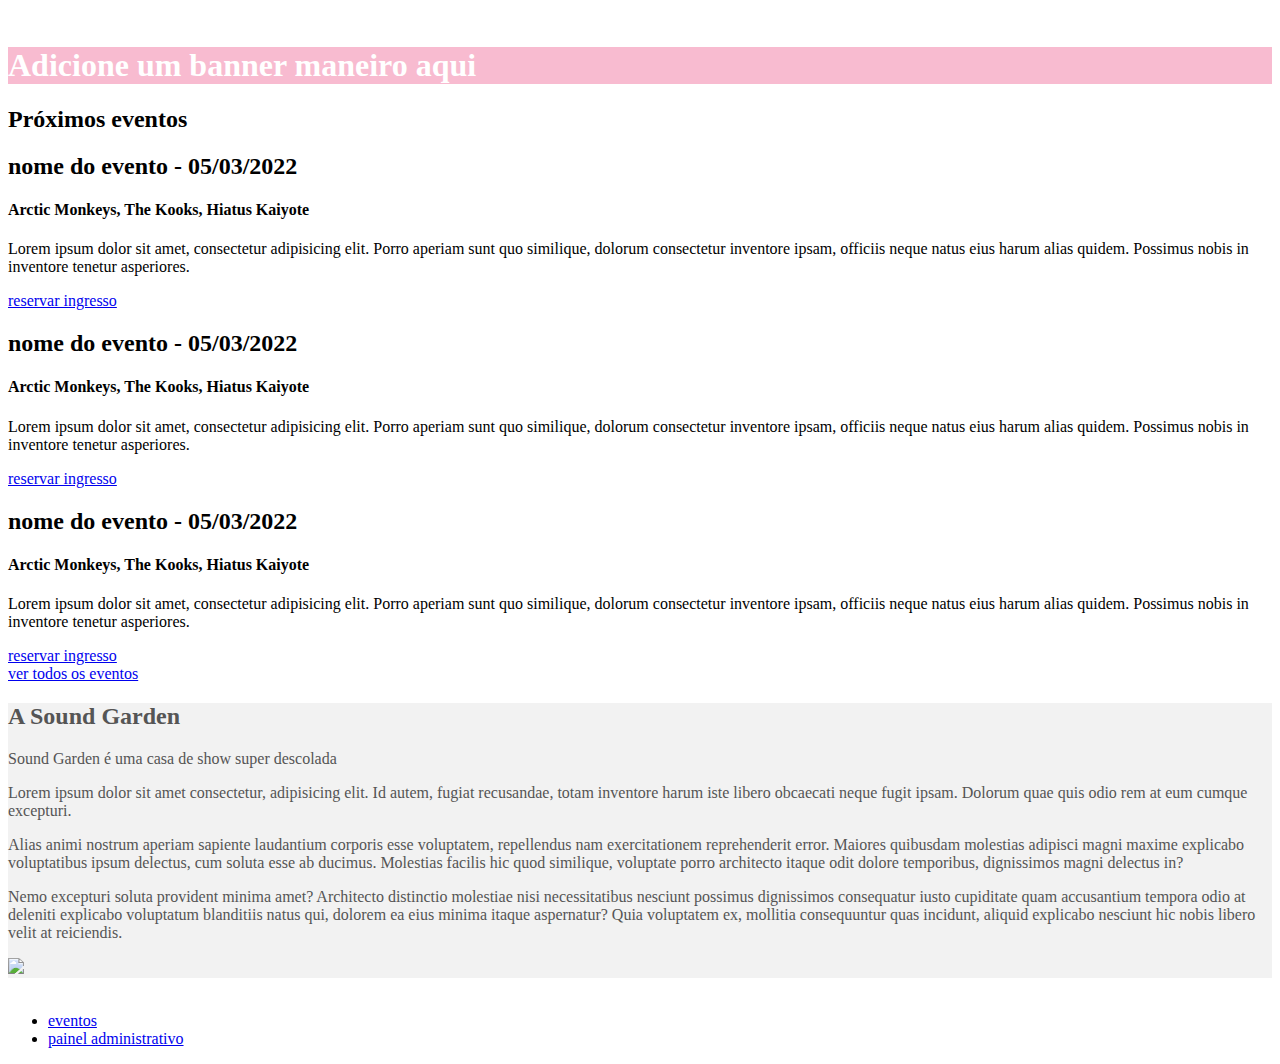
==== index.html @ 2bc2d4d2 "próximos eventos" ====
<!DOCTYPE html>
<html lang="en">

<head>
    <meta charset="UTF-8">
    <meta http-equiv="X-UA-Compatible" content="IE=edge">
    <meta name="viewport" content="width=device-width, initial-scale=1.0">
    <title>Sound Garden</title>
    <link href="https://cdn.jsdelivr.net/npm/bootstrap@5.0.2/dist/css/bootstrap.min.css" rel="stylesheet"
        integrity="sha384-EVSTQN3/azprG1Anm3QDgpJLIm9Nao0Yz1ztcQTwFspd3yD65VohhpuuCOmLASjC" crossorigin="anonymous">
    <link rel="stylesheet" href="css/style.css">
</head>

<body>
    <header class=" d-flex justify-content-center align-items-center">
        <img src="img/Sound-logo (1).png" width="300" alt="">
    </header>
    <main>
        <section class="full d-flex justify-content-center align-items-center"
            style="background-color: #F8BBD0; color: #fff">
            <div class="text-center">
                <h1>Adicione um banner maneiro aqui</h1>
            </div>
        </section>
        <section class="full">
            <div class="container text-center">
                <h2>Próximos eventos</h2>
            </div>
            <div class="container d-flex justify-content-center align-items-center">
                <article class="evento card p-5 m-3">
                    <h2>nome do evento - 05/03/2022</h2>
                    <h4>Arctic Monkeys, The Kooks, Hiatus Kaiyote</h4>
                    <p>Lorem ipsum dolor sit amet, consectetur adipisicing elit. Porro aperiam sunt quo similique,
                        dolorum consectetur inventore ipsam, officiis neque natus eius harum alias quidem. Possimus
                        nobis in inventore tenetur asperiores.</p>
                    <a href="#" class="btn btn-primary">reservar ingresso</a>
                </article>
                <article class="evento card p-5 m-3">
                    <h2>nome do evento - 05/03/2022</h2>
                    <h4>Arctic Monkeys, The Kooks, Hiatus Kaiyote</h4>
                    <p>Lorem ipsum dolor sit amet, consectetur adipisicing elit. Porro aperiam sunt quo similique,
                        dolorum consectetur inventore ipsam, officiis neque natus eius harum alias quidem. Possimus
                        nobis in inventore tenetur asperiores.</p>
                    <a href="#" class="btn btn-primary">reservar ingresso</a>
                </article>
                <article class="evento card p-5 m-3">
                    <h2>nome do evento - 05/03/2022</h2>
                    <h4>Arctic Monkeys, The Kooks, Hiatus Kaiyote</h4>
                    <p>Lorem ipsum dolor sit amet, consectetur adipisicing elit. Porro aperiam sunt quo similique,
                        dolorum consectetur inventore ipsam, officiis neque natus eius harum alias quidem. Possimus
                        nobis in inventore tenetur asperiores.</p>
                    <a href="#" class="btn btn-primary">reservar ingresso</a>
                </article>
            </div>
            <div class="container text-center">
                <a href="eventos.html" class="btn btn-secondary">ver todos os eventos</a>
            </div>
        </section>
        <section class="full d-flex justify-content-center align-items-center"
            style="background-color: #f2f2f2; color: #555">
            <div class="container">
                <div class="row d-flex justify-content-center align-items-center">
                    <div class="col">
                        <h2>A Sound Garden</h2>

                        <p>Sound Garden é uma casa de show super descolada</p>

                        <p>Lorem ipsum dolor sit amet consectetur, adipisicing elit. Id autem, fugiat recusandae, totam
                            inventore harum iste libero obcaecati neque fugit ipsam. Dolorum quae quis odio rem at eum
                            cumque excepturi.</p>
                        <p>Alias animi nostrum aperiam sapiente laudantium
                            corporis esse voluptatem, repellendus nam exercitationem reprehenderit error. Maiores
                            quibusdam molestias adipisci magni maxime explicabo voluptatibus ipsum delectus, cum soluta
                            esse ab ducimus. Molestias facilis hic quod similique, voluptate porro architecto itaque
                            odit dolore temporibus, dignissimos magni delectus in?</p>
                        <p>Nemo excepturi soluta provident minima amet? Architecto
                            distinctio molestiae nisi necessitatibus nesciunt possimus dignissimos consequatur iusto
                            cupiditate quam accusantium tempora odio at deleniti explicabo voluptatum blanditiis natus
                            qui, dolorem ea eius minima itaque aspernatur? Quia voluptatem ex, mollitia consequuntur
                            quas incidunt, aliquid explicabo nesciunt hic nobis libero velit at reiciendis.</p>
                    </div>
                    <div class="col">
                        <img src="img/music.svg" width="500px">
                    </div>
                </div>
            </div>
        </section>

    </main>
    <footer>
        <div class="container d-flex justify-content-center align-items-center">
            <a href="#">
                <img src="img/Sound-logo-black (1).png" width="200px" alt="">
            </a>
            <nav>
                <ul>
                    <li>
                        <a href="eventos.html">eventos</a>
                    </li>
                    <li>
                        <a href="admin.html">painel administrativo</a>
                    </li>
                </ul>
            </nav>
        </div>
    </footer>
    <script src="./js/landing-page.js"></script>
</body>

</html>
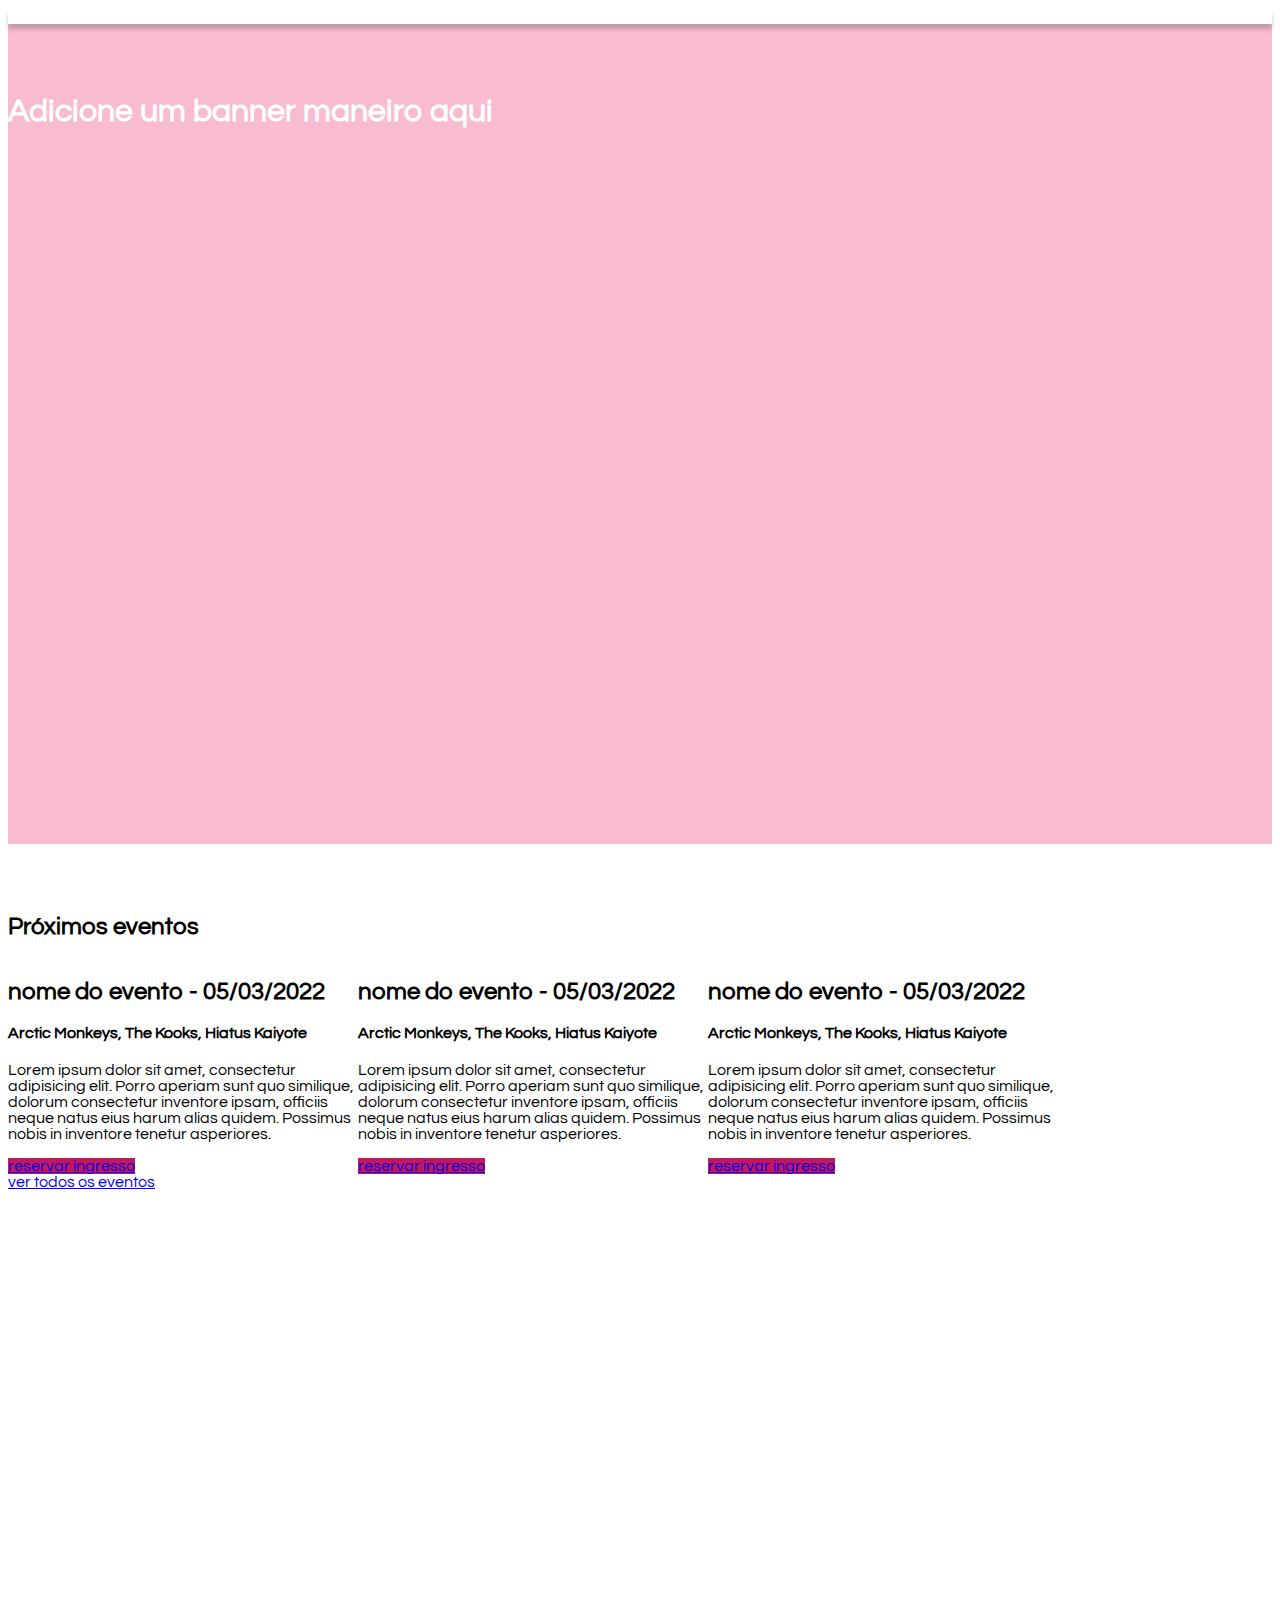
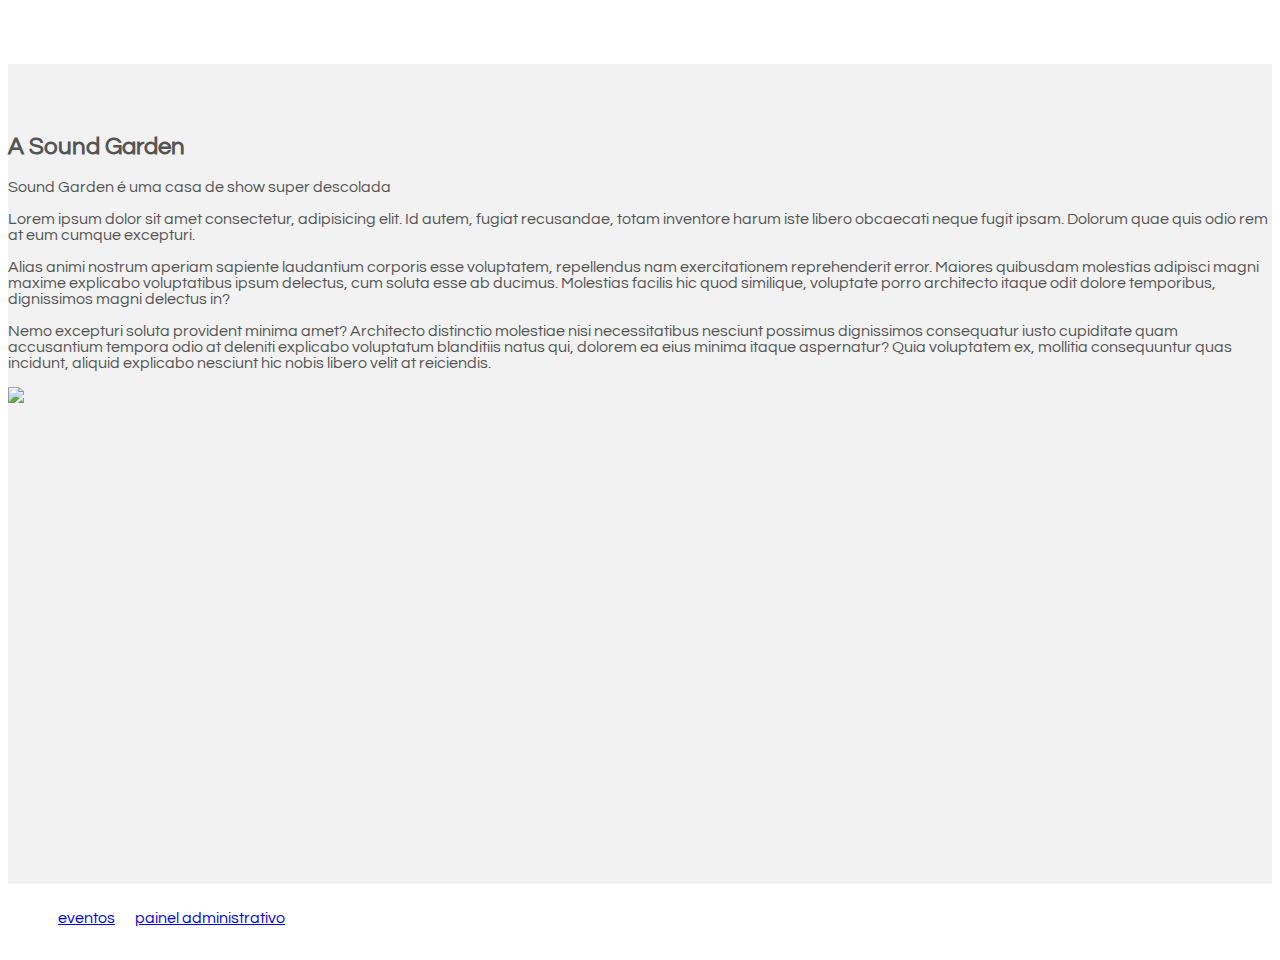
==== commit 77317822: "Responsivo adicionado ao CSS e apenas IDs incluidos em todos os arquivos HTML" ====
--- a/index.html
+++ b/index.html
@@ -26,7 +26,7 @@
             <div class="container text-center">
                 <h2>Próximos eventos</h2>
             </div>
-            <div class="container d-flex justify-content-center align-items-center">
+            <div class="container d-flex justify-content-center align-items-center" id="container-eventor">
                 <article class="evento card p-5 m-3">
                     <h2>nome do evento - 05/03/2022</h2>
                     <h4>Arctic Monkeys, The Kooks, Hiatus Kaiyote</h4>
@@ -79,7 +79,7 @@
                             qui, dolorem ea eius minima itaque aspernatur? Quia voluptatem ex, mollitia consequuntur
                             quas incidunt, aliquid explicabo nesciunt hic nobis libero velit at reiciendis.</p>
                     </div>
-                    <div class="col">
+                    <div class="col"  id="col-img">
                         <img src="img/music.svg" width="500px">
                     </div>
                 </div>
@@ -88,7 +88,7 @@
 
     </main>
     <footer>
-        <div class="container d-flex justify-content-center align-items-center">
+        <div class="container d-flex justify-content-center align-items-center" id="footer">
             <a href="#">
                 <img src="img/Sound-logo-black (1).png" width="200px" alt="">
             </a>
--- a/css/style.css
+++ b/css/style.css
@@ -0,0 +1,171 @@
+@import url('https://fonts.googleapis.com/css2?family=Questrial&display=swap');
+body{
+    font-family: 'Questrial', sans-serif;
+}
+
+.img-responsive {
+    max-width: 100%;
+}
+
+header {
+    position: relative;
+    box-shadow: 0px 5px 4px 0px rgb(63 63 63 / 27%);
+    width: 100%;
+    background-color: #fff;
+}
+aside {
+    min-height: 100vh;
+}
+
+.nav-pills .nav-link.active, .nav-pills .show>.nav-link {
+    background-color: #C2185B;
+}
+
+.btn-primary{
+    background-color: #C2185B;
+    border-color: #C2185B;
+}
+
+main.login {
+    width: 400px;
+}
+
+section.full{
+    width: 100%;
+    min-height: 80vh;
+    padding: 50px 0;
+}
+
+article.evento {
+    width: 350px;
+}
+
+footer nav ul{
+    list-style: none;
+    display: flex;
+}
+
+footer nav ul li  {
+    padding: 10px;
+}
+
+.col{
+    display: block;
+}
+
+#col-img{
+    display: block;
+}
+
+#container-eventor {
+    display: flex;
+    flex-wrap: wrap;
+}
+#img-footer {
+    display: flex;
+}
+
+#footer {
+    display: flex;
+}
+
+.container {        
+}
+
+#col-left {
+   width: ;
+}
+
+#logo {
+    display: flex;
+}
+
+.col-6{
+    width:;
+}
+#lista {
+    display: ;
+}
+
+.btn {
+    line-height:;
+}
+
+.bd-example {
+    
+}
+
+.row {
+
+}
+@media only screen and (max-width: 481px) {
+    #col-img {
+        display:none;
+    }
+    #footer {
+        display: flex;
+        flex-direction: column;
+    }
+
+    .container {
+        padding: 0 30px;
+    }
+    #col-left {
+        width: 480px;
+    }
+    .img-responsive {
+        display: flex;
+        max-width: 20%;
+    }
+    #logo {
+        display: flex;
+        align-items: center;
+        justify-content: center;
+        justify-items: center;
+    }
+
+    .col-6{
+        width:150%;
+    }
+
+    .btn {
+        line-height: 0.0;
+        width: 90px;
+        font-size: 10px;
+    }
+
+    .bd-example {
+        width: 120%;
+        display: flex;
+        justify-content: center;
+        font-size: 11px;
+        margin-left: 40px;
+    }
+    .row {
+        font-size: 13px;
+    }
+
+}
+
+@media (max-width: 769px) and (min-width: 481px){
+    .col{
+        display: flex;
+        flex-direction: column;
+    }  
+    #col-img {
+        display:none;
+    }
+    #col-left {
+        width: 160px;
+    }
+    .col-6{
+        width:100%;
+    }   
+    .btn {
+        line-height: 0.5;
+        font-size: 14px;
+        width: 110px;
+
+    }
+
+}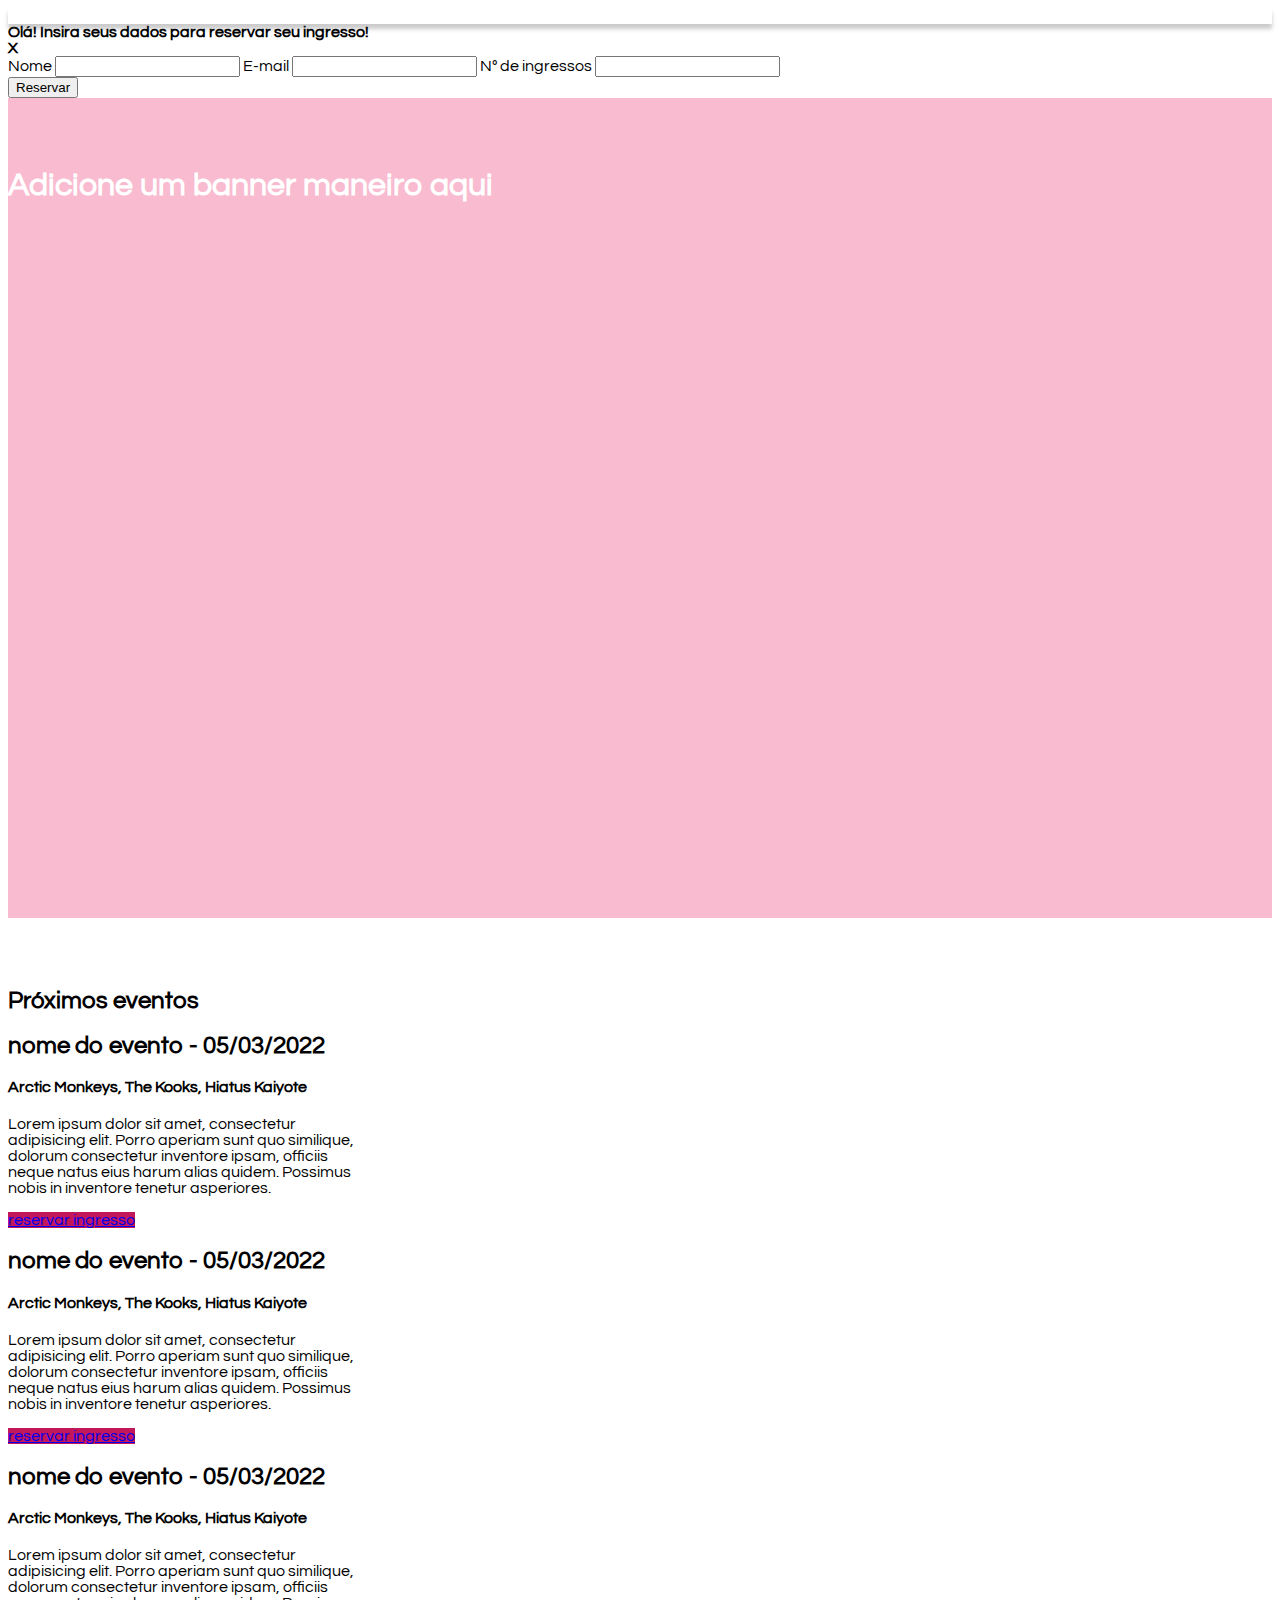
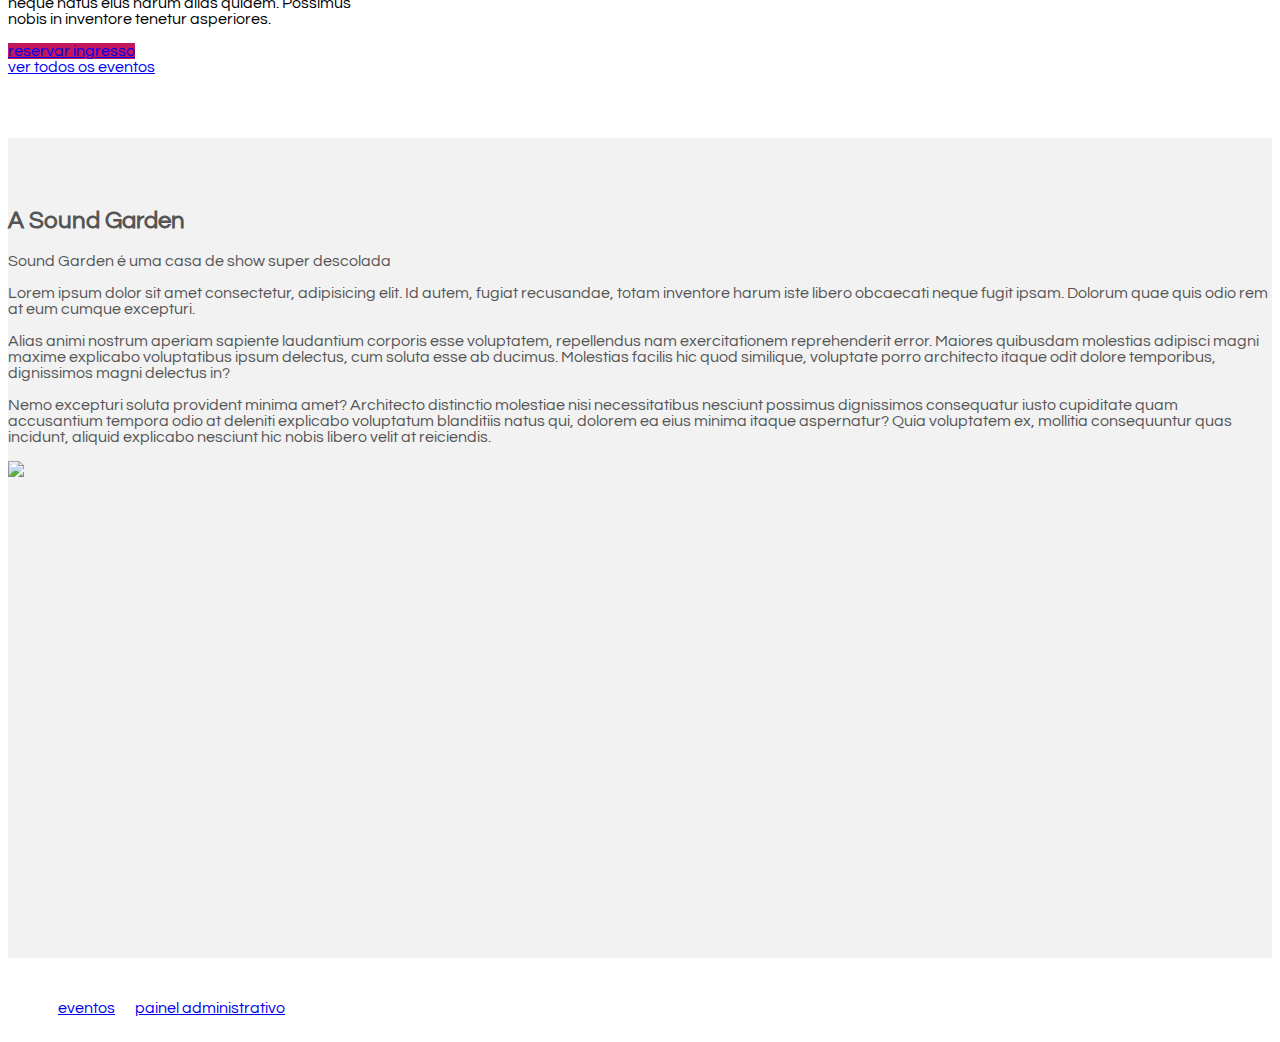
==== commit dd199471: "Reserva de ingressos adicionada à landing-page" ====
--- a/index.html
+++ b/index.html
@@ -1,110 +1,163 @@
 <!DOCTYPE html>
 <html lang="en">
+  <head>
+    <meta charset="UTF-8" />
+    <meta http-equiv="X-UA-Compatible" content="IE=edge" />
+    <meta name="viewport" content="width=device-width, initial-scale=1.0" />
+    <title>Sound Garden</title>
+    <link
+      href="https://cdn.jsdelivr.net/npm/bootstrap@5.0.2/dist/css/bootstrap.min.css"
+      rel="stylesheet"
+      integrity="sha384-EVSTQN3/azprG1Anm3QDgpJLIm9Nao0Yz1ztcQTwFspd3yD65VohhpuuCOmLASjC"
+      crossorigin="anonymous"
+    />
+    <link rel="stylesheet" href="css/style.css" />
+  </head>
 
-<head>
-    <meta charset="UTF-8">
-    <meta http-equiv="X-UA-Compatible" content="IE=edge">
-    <meta name="viewport" content="width=device-width, initial-scale=1.0">
-    <title>Sound Garden</title>
-    <link href="https://cdn.jsdelivr.net/npm/bootstrap@5.0.2/dist/css/bootstrap.min.css" rel="stylesheet"
-        integrity="sha384-EVSTQN3/azprG1Anm3QDgpJLIm9Nao0Yz1ztcQTwFspd3yD65VohhpuuCOmLASjC" crossorigin="anonymous">
-    <link rel="stylesheet" href="css/style.css">
-</head>
-
-<body>
-    <header class=" d-flex justify-content-center align-items-center">
-        <img src="img/Sound-logo (1).png" width="300" alt="">
+  <body>
+    <header class="d-flex justify-content-center align-items-center">
+      <img src="img/Sound-logo (1).png" width="300" alt="" />
     </header>
     <main>
-        <section class="full d-flex justify-content-center align-items-center"
-            style="background-color: #F8BBD0; color: #fff">
-            <div class="text-center">
-                <h1>Adicione um banner maneiro aqui</h1>
+      <div class="backdrop-reserve-ticket-modal hidden">
+        <div id="here" class="reserve-ticket-modal">
+          <form>
+            <div class="upper-ticket-modal">
+              <b>Olá! Insira seus dados para reservar seu ingresso!</b>
+              <div class="ticket-modal-close-icon">
+                <b>X</b>
+              </div>
             </div>
-        </section>
-        <section class="full">
-            <div class="container text-center">
-                <h2>Próximos eventos</h2>
+            <div class="inputs-container">
+              <label for="name-input">Nome</label>
+              <input id="name-input" type="text" />
+              <label for="email-input">E-mail</label>
+              <input id="email-input" type="email" />
+              <label for="tickets-input">Nº de ingressos</label>
+              <input id="tickets-input" type="number" />
             </div>
-            <div class="container d-flex justify-content-center align-items-center" id="container-eventor">
-                <article class="evento card p-5 m-3">
-                    <h2>nome do evento - 05/03/2022</h2>
-                    <h4>Arctic Monkeys, The Kooks, Hiatus Kaiyote</h4>
-                    <p>Lorem ipsum dolor sit amet, consectetur adipisicing elit. Porro aperiam sunt quo similique,
-                        dolorum consectetur inventore ipsam, officiis neque natus eius harum alias quidem. Possimus
-                        nobis in inventore tenetur asperiores.</p>
-                    <a href="#" class="btn btn-primary">reservar ingresso</a>
-                </article>
-                <article class="evento card p-5 m-3">
-                    <h2>nome do evento - 05/03/2022</h2>
-                    <h4>Arctic Monkeys, The Kooks, Hiatus Kaiyote</h4>
-                    <p>Lorem ipsum dolor sit amet, consectetur adipisicing elit. Porro aperiam sunt quo similique,
-                        dolorum consectetur inventore ipsam, officiis neque natus eius harum alias quidem. Possimus
-                        nobis in inventore tenetur asperiores.</p>
-                    <a href="#" class="btn btn-primary">reservar ingresso</a>
-                </article>
-                <article class="evento card p-5 m-3">
-                    <h2>nome do evento - 05/03/2022</h2>
-                    <h4>Arctic Monkeys, The Kooks, Hiatus Kaiyote</h4>
-                    <p>Lorem ipsum dolor sit amet, consectetur adipisicing elit. Porro aperiam sunt quo similique,
-                        dolorum consectetur inventore ipsam, officiis neque natus eius harum alias quidem. Possimus
-                        nobis in inventore tenetur asperiores.</p>
-                    <a href="#" class="btn btn-primary">reservar ingresso</a>
-                </article>
+            <button type="submit">Reservar</button>
+          </form>
+        </div>
+      </div>
+      <section
+        class="full d-flex justify-content-center align-items-center"
+        style="background-color: #f8bbd0; color: #fff"
+      >
+        <div class="text-center">
+          <h1>Adicione um banner maneiro aqui</h1>
+        </div>
+      </section>
+      <section class="full">
+        <div class="container text-center">
+          <h2>Próximos eventos</h2>
+        </div>
+        <div class="container d-flex justify-content-center align-items-center">
+          <article class="evento card p-5 m-3">
+            <h2>nome do evento - 05/03/2022</h2>
+            <h4>Arctic Monkeys, The Kooks, Hiatus Kaiyote</h4>
+            <p>
+              Lorem ipsum dolor sit amet, consectetur adipisicing elit. Porro
+              aperiam sunt quo similique, dolorum consectetur inventore ipsam,
+              officiis neque natus eius harum alias quidem. Possimus nobis in
+              inventore tenetur asperiores.
+            </p>
+            <a href="#here" class="btn btn-primary btn-ticket"
+              >reservar ingresso</a
+            >
+          </article>
+          <article class="evento card p-5 m-3">
+            <h2>nome do evento - 05/03/2022</h2>
+            <h4>Arctic Monkeys, The Kooks, Hiatus Kaiyote</h4>
+            <p>
+              Lorem ipsum dolor sit amet, consectetur adipisicing elit. Porro
+              aperiam sunt quo similique, dolorum consectetur inventore ipsam,
+              officiis neque natus eius harum alias quidem. Possimus nobis in
+              inventore tenetur asperiores.
+            </p>
+            <a href="#here" class="btn btn-primary btn-ticket"
+              >reservar ingresso</a
+            >
+          </article>
+          <article class="evento card p-5 m-3">
+            <h2>nome do evento - 05/03/2022</h2>
+            <h4>Arctic Monkeys, The Kooks, Hiatus Kaiyote</h4>
+            <p>
+              Lorem ipsum dolor sit amet, consectetur adipisicing elit. Porro
+              aperiam sunt quo similique, dolorum consectetur inventore ipsam,
+              officiis neque natus eius harum alias quidem. Possimus nobis in
+              inventore tenetur asperiores.
+            </p>
+            <a href="#here" class="btn btn-primary btn-ticket"
+              >reservar ingresso</a
+            >
+          </article>
+        </div>
+        <div class="container text-center">
+          <a href="eventos.html" class="btn btn-secondary"
+            >ver todos os eventos</a
+          >
+        </div>
+      </section>
+      <section
+        class="full d-flex justify-content-center align-items-center"
+        style="background-color: #f2f2f2; color: #555"
+      >
+        <div class="container">
+          <div class="row d-flex justify-content-center align-items-center">
+            <div class="col">
+              <h2>A Sound Garden</h2>
+
+              <p>Sound Garden é uma casa de show super descolada</p>
+
+              <p>
+                Lorem ipsum dolor sit amet consectetur, adipisicing elit. Id
+                autem, fugiat recusandae, totam inventore harum iste libero
+                obcaecati neque fugit ipsam. Dolorum quae quis odio rem at eum
+                cumque excepturi.
+              </p>
+              <p>
+                Alias animi nostrum aperiam sapiente laudantium corporis esse
+                voluptatem, repellendus nam exercitationem reprehenderit error.
+                Maiores quibusdam molestias adipisci magni maxime explicabo
+                voluptatibus ipsum delectus, cum soluta esse ab ducimus.
+                Molestias facilis hic quod similique, voluptate porro architecto
+                itaque odit dolore temporibus, dignissimos magni delectus in?
+              </p>
+              <p>
+                Nemo excepturi soluta provident minima amet? Architecto
+                distinctio molestiae nisi necessitatibus nesciunt possimus
+                dignissimos consequatur iusto cupiditate quam accusantium
+                tempora odio at deleniti explicabo voluptatum blanditiis natus
+                qui, dolorem ea eius minima itaque aspernatur? Quia voluptatem
+                ex, mollitia consequuntur quas incidunt, aliquid explicabo
+                nesciunt hic nobis libero velit at reiciendis.
+              </p>
             </div>
-            <div class="container text-center">
-                <a href="eventos.html" class="btn btn-secondary">ver todos os eventos</a>
+            <div class="col">
+              <img src="img/music.svg" width="500px" />
             </div>
-        </section>
-        <section class="full d-flex justify-content-center align-items-center"
-            style="background-color: #f2f2f2; color: #555">
-            <div class="container">
-                <div class="row d-flex justify-content-center align-items-center">
-                    <div class="col">
-                        <h2>A Sound Garden</h2>
-
-                        <p>Sound Garden é uma casa de show super descolada</p>
-
-                        <p>Lorem ipsum dolor sit amet consectetur, adipisicing elit. Id autem, fugiat recusandae, totam
-                            inventore harum iste libero obcaecati neque fugit ipsam. Dolorum quae quis odio rem at eum
-                            cumque excepturi.</p>
-                        <p>Alias animi nostrum aperiam sapiente laudantium
-                            corporis esse voluptatem, repellendus nam exercitationem reprehenderit error. Maiores
-                            quibusdam molestias adipisci magni maxime explicabo voluptatibus ipsum delectus, cum soluta
-                            esse ab ducimus. Molestias facilis hic quod similique, voluptate porro architecto itaque
-                            odit dolore temporibus, dignissimos magni delectus in?</p>
-                        <p>Nemo excepturi soluta provident minima amet? Architecto
-                            distinctio molestiae nisi necessitatibus nesciunt possimus dignissimos consequatur iusto
-                            cupiditate quam accusantium tempora odio at deleniti explicabo voluptatum blanditiis natus
-                            qui, dolorem ea eius minima itaque aspernatur? Quia voluptatem ex, mollitia consequuntur
-                            quas incidunt, aliquid explicabo nesciunt hic nobis libero velit at reiciendis.</p>
-                    </div>
-                    <div class="col"  id="col-img">
-                        <img src="img/music.svg" width="500px">
-                    </div>
-                </div>
-            </div>
-        </section>
-
+          </div>
+        </div>
+      </section>
     </main>
     <footer>
-        <div class="container d-flex justify-content-center align-items-center" id="footer">
-            <a href="#">
-                <img src="img/Sound-logo-black (1).png" width="200px" alt="">
-            </a>
-            <nav>
-                <ul>
-                    <li>
-                        <a href="eventos.html">eventos</a>
-                    </li>
-                    <li>
-                        <a href="admin.html">painel administrativo</a>
-                    </li>
-                </ul>
-            </nav>
-        </div>
+      <div class="container d-flex justify-content-center align-items-center">
+        <a href="#">
+          <img src="img/Sound-logo-black (1).png" width="200px" alt="" />
+        </a>
+        <nav>
+          <ul>
+            <li>
+              <a href="eventos.html">eventos</a>
+            </li>
+            <li>
+              <a href="admin.html">painel administrativo</a>
+            </li>
+          </ul>
+        </nav>
+      </div>
     </footer>
     <script src="./js/landing-page.js"></script>
-</body>
-
-</html>+  </body>
+</html>
--- a/css/style.css
+++ b/css/style.css
@@ -91,13 +91,16 @@
     line-height:;
 }
 
-.bd-example {
-    
-}
+.bd-example {}
 
-.row {
+.row {}
 
-}
+.btn-index {}
+
+#btn-excluir {}
+
+.btn-reservar{}
+
 @media only screen and (max-width: 481px) {
     #col-img {
         display:none;
@@ -144,8 +147,21 @@
     .row {
         font-size: 13px;
     }
+    .btn-index {
+        line-height: 0.9;
+        font-size: 12px;
+    }
+    #btn-excluir {
+        line-height: 0.9;
+        font-size: 12px;
+    }
 
-}
+    .btn-reservar {
+        line-height: 0.9;
+        font-size: 12px;
+    }
+
+} 
 
 @media (max-width: 769px) and (min-width: 481px){
     .col{
@@ -165,7 +181,17 @@
         line-height: 0.5;
         font-size: 14px;
         width: 110px;
-
+    }
+    .btn-index {
+        line-height: 0.8;
     }
 
+    #btn-excluir {
+        line-height: 0.8;
+    }
+    .btn-reservar{
+        line-height: 0.8;
+    }
+
+
 }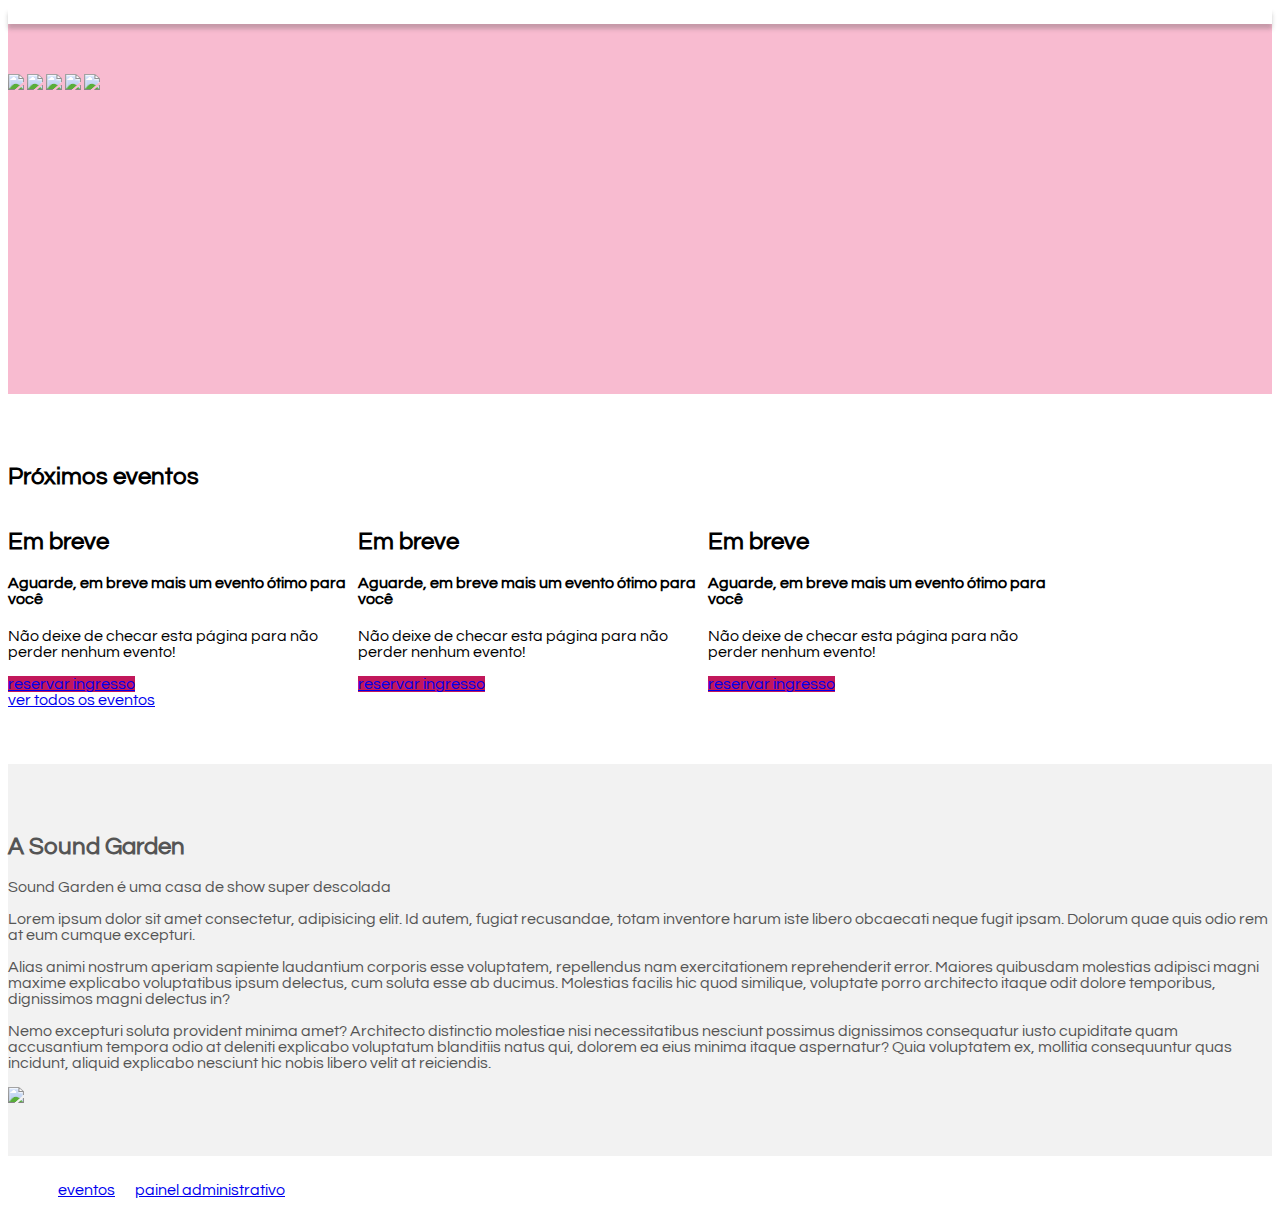
==== commit 201ce83f: "Merge pull request #7 from fdncavalcante/F-handson2" ====
--- a/index.html
+++ b/index.html
@@ -14,7 +14,7 @@
     <link rel="stylesheet" href="css/style.css" />
   </head>
 
-  <body>
+  <body onload="proximosEventos()">
     <header class="d-flex justify-content-center align-items-center">
       <img src="img/Sound-logo (1).png" width="300" alt="" />
     </header>
@@ -30,13 +30,13 @@
             </div>
             <div class="inputs-container">
               <label for="name-input">Nome</label>
-              <input id="name-input" type="text" />
+              <input id="name-input" type="text" required />
               <label for="email-input">E-mail</label>
-              <input id="email-input" type="email" />
+              <input id="email-input" type="email" required />
               <label for="tickets-input">Nº de ingressos</label>
-              <input id="tickets-input" type="number" />
+              <input id="tickets-input" type="number" required />
             </div>
-            <button type="submit">Reservar</button>
+            <button id="button-modal" type="submit">Reservar</button>
           </form>
         </div>
       </div>
@@ -44,49 +44,46 @@
         class="full d-flex justify-content-center align-items-center"
         style="background-color: #f8bbd0; color: #fff"
       >
-        <div class="text-center">
-          <h1>Adicione um banner maneiro aqui</h1>
-        </div>
+        <section class="galery">
+          <div class="fotos">
+            <img src="img/evento-1.png" width="600px" />
+            <img src="img/evento-2.png" width="600px" />
+            <img src="img/evento-3.png" width="600px" />
+            <img src="img/evento-4.png" width="600px" />
+            <img src="img/evento-1.png" width="600px" />
+          </div>
+        </section>
       </section>
       <section class="full">
         <div class="container text-center">
           <h2>Próximos eventos</h2>
         </div>
-        <div class="container d-flex justify-content-center align-items-center">
+        <div class="container d-flex justify-content-center align-items-center" id="container-eventor"> 
           <article class="evento card p-5 m-3">
-            <h2>nome do evento - 05/03/2022</h2>
-            <h4>Arctic Monkeys, The Kooks, Hiatus Kaiyote</h4>
+            <h2>Em breve</h2>
+            <h4>Aguarde, em breve mais um evento ótimo para você</h4>
             <p>
-              Lorem ipsum dolor sit amet, consectetur adipisicing elit. Porro
-              aperiam sunt quo similique, dolorum consectetur inventore ipsam,
-              officiis neque natus eius harum alias quidem. Possimus nobis in
-              inventore tenetur asperiores.
+              Não deixe de checar esta página para não perder nenhum evento!
             </p>
             <a href="#here" class="btn btn-primary btn-ticket"
               >reservar ingresso</a
             >
           </article>
           <article class="evento card p-5 m-3">
-            <h2>nome do evento - 05/03/2022</h2>
-            <h4>Arctic Monkeys, The Kooks, Hiatus Kaiyote</h4>
+            <h2>Em breve</h2>
+            <h4>Aguarde, em breve mais um evento ótimo para você</h4>
             <p>
-              Lorem ipsum dolor sit amet, consectetur adipisicing elit. Porro
-              aperiam sunt quo similique, dolorum consectetur inventore ipsam,
-              officiis neque natus eius harum alias quidem. Possimus nobis in
-              inventore tenetur asperiores.
+              Não deixe de checar esta página para não perder nenhum evento!
             </p>
             <a href="#here" class="btn btn-primary btn-ticket"
               >reservar ingresso</a
             >
           </article>
           <article class="evento card p-5 m-3">
-            <h2>nome do evento - 05/03/2022</h2>
-            <h4>Arctic Monkeys, The Kooks, Hiatus Kaiyote</h4>
+            <h2>Em breve</h2>
+            <h4>Aguarde, em breve mais um evento ótimo para você</h4>
             <p>
-              Lorem ipsum dolor sit amet, consectetur adipisicing elit. Porro
-              aperiam sunt quo similique, dolorum consectetur inventore ipsam,
-              officiis neque natus eius harum alias quidem. Possimus nobis in
-              inventore tenetur asperiores.
+              Não deixe de checar esta página para não perder nenhum evento!
             </p>
             <a href="#here" class="btn btn-primary btn-ticket"
               >reservar ingresso</a
@@ -134,7 +131,7 @@
                 nesciunt hic nobis libero velit at reiciendis.
               </p>
             </div>
-            <div class="col">
+            <div class="col" id="col-img">
               <img src="img/music.svg" width="500px" />
             </div>
           </div>
@@ -142,7 +139,7 @@
       </section>
     </main>
     <footer>
-      <div class="container d-flex justify-content-center align-items-center">
+      <div class="container d-flex justify-content-center align-items-center" id="footer">
         <a href="#">
           <img src="img/Sound-logo-black (1).png" width="200px" alt="" />
         </a>
@@ -158,6 +155,7 @@
         </nav>
       </div>
     </footer>
+    <script src="./js/index.js"></script>
     <script src="./js/landing-page.js"></script>
   </body>
 </html>
--- a/css/style.css
+++ b/css/style.css
@@ -1,94 +1,290 @@
-@import url('https://fonts.googleapis.com/css2?family=Questrial&display=swap');
-body{
-    font-family: 'Questrial', sans-serif;
+@import url("https://fonts.googleapis.com/css2?family=Questrial&display=swap");
+body {
+  font-family: "Questrial", sans-serif;
 }
 
 .img-responsive {
-    max-width: 100%;
+  max-width: 100%;
 }
 
 header {
-    position: relative;
-    box-shadow: 0px 5px 4px 0px rgb(63 63 63 / 27%);
-    width: 100%;
-    background-color: #fff;
+  position: relative;
+  box-shadow: 0px 5px 4px 0px rgb(63 63 63 / 27%);
+  width: 100%;
+  background-color: #fff;
 }
 aside {
-    min-height: 100vh;
-}
-
-.nav-pills .nav-link.active, .nav-pills .show>.nav-link {
-    background-color: #C2185B;
-}
-
-.btn-primary{
-    background-color: #C2185B;
-    border-color: #C2185B;
+  min-height: 100vh;
+}
+
+.nav-pills .nav-link.active,
+.nav-pills .show > .nav-link {
+  background-color: #c2185b;
+}
+
+.btn-primary {
+  background-color: #c2185b;
+  border-color: #c2185b;
 }
 
 main.login {
-    width: 400px;
-}
-
-section.full{
-    width: 100%;
-    min-height: 80vh;
-    padding: 50px 0;
+  width: 400px;
+}
+
+section.full {
+  width: 100%;
+  min-height: 30vh;
+  padding: 50px 0;
 }
 
 article.evento {
-    width: 350px;
-}
-
-footer nav ul{
-    list-style: none;
-    display: flex;
-}
-
-footer nav ul li  {
-    padding: 10px;
-}
+  width: 350px;
+}
+
+footer nav ul {
+  list-style: none;
+  display: flex;
+}
+
+footer nav ul li {
+  padding: 10px;
+}
+
+/* Modal de reserva de ingresso */
+
+.backdrop-reserve-ticket-modal {
+  position: absolute;
+
+  top: 0;
+
+  z-index: 2;
+
+  min-width: 100vw;
+  min-height: 200vh;
+
+  background-color: rgba(0, 0, 0, 0.251);
+
+  display: flex;
+  justify-content: center;
+  align-items: center;
+}
+
+.reserve-ticket-modal {
+  padding: 2rem;
+
+  height: 30rem;
+  width: 30rem;
+
+  background-color: white;
+  box-shadow: 0.1rem 0.2rem 2rem 0.4rem black;
+  border-radius: 3rem;
+}
+
+.reserve-ticket-modal form {
+  display: flex;
+  flex-direction: column;
+  justify-content: center;
+}
+
+.upper-ticket-modal {
+  display: flex;
+  justify-content: space-between;
+}
+
+.ticket-modal-close-icon {
+  cursor: pointer;
+}
+
+.upper-ticket-modal b {
+  font-size: 1.7rem;
+}
+
+.inputs-container {
+  display: flex;
+  flex-direction: column;
+  justify-content: center;
+
+  margin-bottom: 2rem;
+  margin-left: 3rem;
+}
+
+.reserve-ticket-modal label {
+  font-size: 1.3rem;
+}
+
+.reserve-ticket-modal input {
+  width: 20rem;
+  height: 2.5rem;
+
+  margin-bottom: 2rem;
+  padding-left: 1rem;
+
+  border-radius: 2rem;
+  border: 1px solid black;
+}
+
+.reserve-ticket-modal button {
+  border: none;
+
+  width: 13rem;
+  height: 2.1rem;
+  margin-left: 6rem;
+
+  background-color: #c2185b;
+  color: white;
+  border-radius: 2rem;
+}
+
+.hidden {
+  display: none;
+}
+
+/* Banner */
+.galery {
+  width: 605px;
+  height: 250px;
+  background-color: transparent;
+  overflow: hidden;
+}
+
+.galery .fotos {
+  width: 500%;
+  animation-name: animação;
+  animation-duration: 10s;
+  animation-iteration-count: infinite;
+}
+
+.galery .fotos .img {
+  width: 19.9%;
+}
+
+@keyframes animação {
+  0% {
+    margin-left: 0;
+  }
+  20% {
+    margin-left: 0;
+  }
+  25% {
+    margin-left: -100%;
+  }
+  45% {
+    margin-left: -100%;
+  }
+  50% {
+    margin-left: -200%;
+  }
+  70% {
+    margin-left: -200%;
+  }
+  75% {
+    margin-left: -300%;
+  }
+  95% {
+    margin-left: -300%;
+  }
+  100% {
+    margin-left: -400%;
+  }
+}
+
+.ticket-number-container {
+  display: flex;
+  flex-direction: column;
+
+  margin-left: auto;
+  margin-bottom: -2rem;
+}
+
+.ticket-number-container label {
+  font-size: 1rem;
+}
+
+.ticket-number-container input {
+  max-width: 5rem;
+}
+
+.reserves-container {
+  width: 100%;
+  min-height: 100%;
+  display: flex;
+
+  box-sizing: border-box;
+  margin: 0;
+  padding: 0;
+}
+
+.user-reserves-info h1 {
+  font-size: 4rem;
+}
+
+.list {
+  margin-right: 40rem;
+
+  max-height: 50rem;
+}
+
+.reserves-list-itens {
+  height: 20rem;
+  max-height: 30rem;
+  overflow: auto;
+}
+
+.info-list h1 {
+  font-size: 2rem;
+}
+
+.close-list b {
+  margin-left: 26rem;
+}
+
+.user-reserve {
+  display: flex;
+  flex-direction: column;
+}
+
+/* Responsivo */
 
 .col{
-    display: block;
+  display: block;
 }
 
 #col-img{
-    display: block;
+  display: block;
 }
 
 #container-eventor {
-    display: flex;
-    flex-wrap: wrap;
+  display: flex;
+  flex-wrap: wrap;
 }
 #img-footer {
-    display: flex;
+  display: flex;
 }
 
 #footer {
-    display: flex;
+  display: flex;
 }
 
 .container {        
 }
 
 #col-left {
-   width: ;
+ width: ;
 }
 
 #logo {
-    display: flex;
+  display: flex;
 }
 
 .col-6{
-    width:;
+  width:;
 }
 #lista {
-    display: ;
+  display: ;
 }
 
 .btn {
-    line-height:;
+  line-height:;
 }
 
 .bd-example {}
@@ -101,97 +297,140 @@
 
 .btn-reservar{}
 
+.col-left768 {}
+
+#button-modal {}
+
+.excluir-evento-logo {}
+
+.admin-logo{}
+
+#excluir-col{}
+
 @media only screen and (max-width: 481px) {
-    #col-img {
-        display:none;
-    }
-    #footer {
-        display: flex;
-        flex-direction: column;
-    }
-
-    .container {
-        padding: 0 30px;
-    }
-    #col-left {
-        width: 480px;
-    }
-    .img-responsive {
-        display: flex;
-        max-width: 20%;
-    }
-    #logo {
-        display: flex;
-        align-items: center;
-        justify-content: center;
-        justify-items: center;
-    }
-
-    .col-6{
-        width:150%;
-    }
-
-    .btn {
-        line-height: 0.0;
-        width: 90px;
-        font-size: 10px;
-    }
-
-    .bd-example {
-        width: 120%;
-        display: flex;
-        justify-content: center;
-        font-size: 11px;
-        margin-left: 40px;
-    }
-    .row {
-        font-size: 13px;
-    }
-    .btn-index {
-        line-height: 0.9;
-        font-size: 12px;
-    }
-    #btn-excluir {
-        line-height: 0.9;
-        font-size: 12px;
-    }
-
-    .btn-reservar {
-        line-height: 0.9;
-        font-size: 12px;
-    }
+  
+  #col-img {
+      display:none;
+  }
+  #footer {
+      display: flex;
+      flex-direction: column;
+  }
+
+  .container {
+      padding: 0 30px;
+  }
+  #col-left {
+      width: 480px;
+  }
+  .img-responsive {
+      display: flex;
+      max-width: 20%;
+  }
+  #logo {
+      display: flex;
+      align-items: center;
+      justify-content: center;
+      justify-items: center;
+      width: 10%;
+  }
+
+  .col-6{
+      width:150%;
+  }
+
+  .btn {
+      line-height: 0.8;
+      width: 90px;
+      font-size: 10px;
+  }
+
+  .bd-example {
+      width: 120%;
+      display: flex;
+      justify-content: center;
+      font-size: 11px;
+      margin-left: 40px;
+  }
+  .row {
+      font-size: 13px;
+  }
+  .btn-index {
+      line-height: 0.9;
+      font-size: 12px;
+  }
+  #btn-excluir {
+      line-height: 0.9;
+      font-size: 12px;
+  }
+
+  .btn-reservar {
+      line-height: 0.9;
+      font-size: 12px;
+  }
+
+  .galery {
+    display: none;
+  }
+
+  .reserve-ticket-modal {
+   width: 80%;
+   height: 10%;
+  }
+
+  .inputs-container {
+    margin-left: 2px;
+  }
+
+  #button-modal {
+    margin-left: 50px;
+  }
+
+  .excluir-evento-logo {
+    width: 80% !important;
+  }
 
 } 
 
 @media (max-width: 769px) and (min-width: 481px){
-    .col{
-        display: flex;
-        flex-direction: column;
-    }  
-    #col-img {
-        display:none;
-    }
-    #col-left {
-        width: 160px;
-    }
-    .col-6{
-        width:100%;
-    }   
-    .btn {
-        line-height: 0.5;
-        font-size: 14px;
-        width: 110px;
-    }
-    .btn-index {
-        line-height: 0.8;
-    }
-
-    #btn-excluir {
-        line-height: 0.8;
-    }
-    .btn-reservar{
-        line-height: 0.8;
-    }
-
+  .col{
+      display: flex;
+      flex-direction: column;
+  }  
+  #col-img {
+      display:none;
+  }
+  #col-left {
+      width: 160px;
+  }
+  .col-6{
+      width:100%;
+  }   
+  .btn {
+      line-height: 0.8;
+      font-size: 12px;
+      width: 110px;
+  }
+  .btn-index {
+      line-height: 1.5;
+  }
+
+  #btn-excluir {
+      line-height: 0.8;
+  }
+  .btn-reservar{
+      line-height: 0.8;
+  }
+  .col-left768 {
+    width: 768px !important;
+  }
+  #logo {
+    width: 2%;
+}
+
+.admin-logo {
+  width: 50% !important;
+  margin-left: 100px;
+}
 
 }